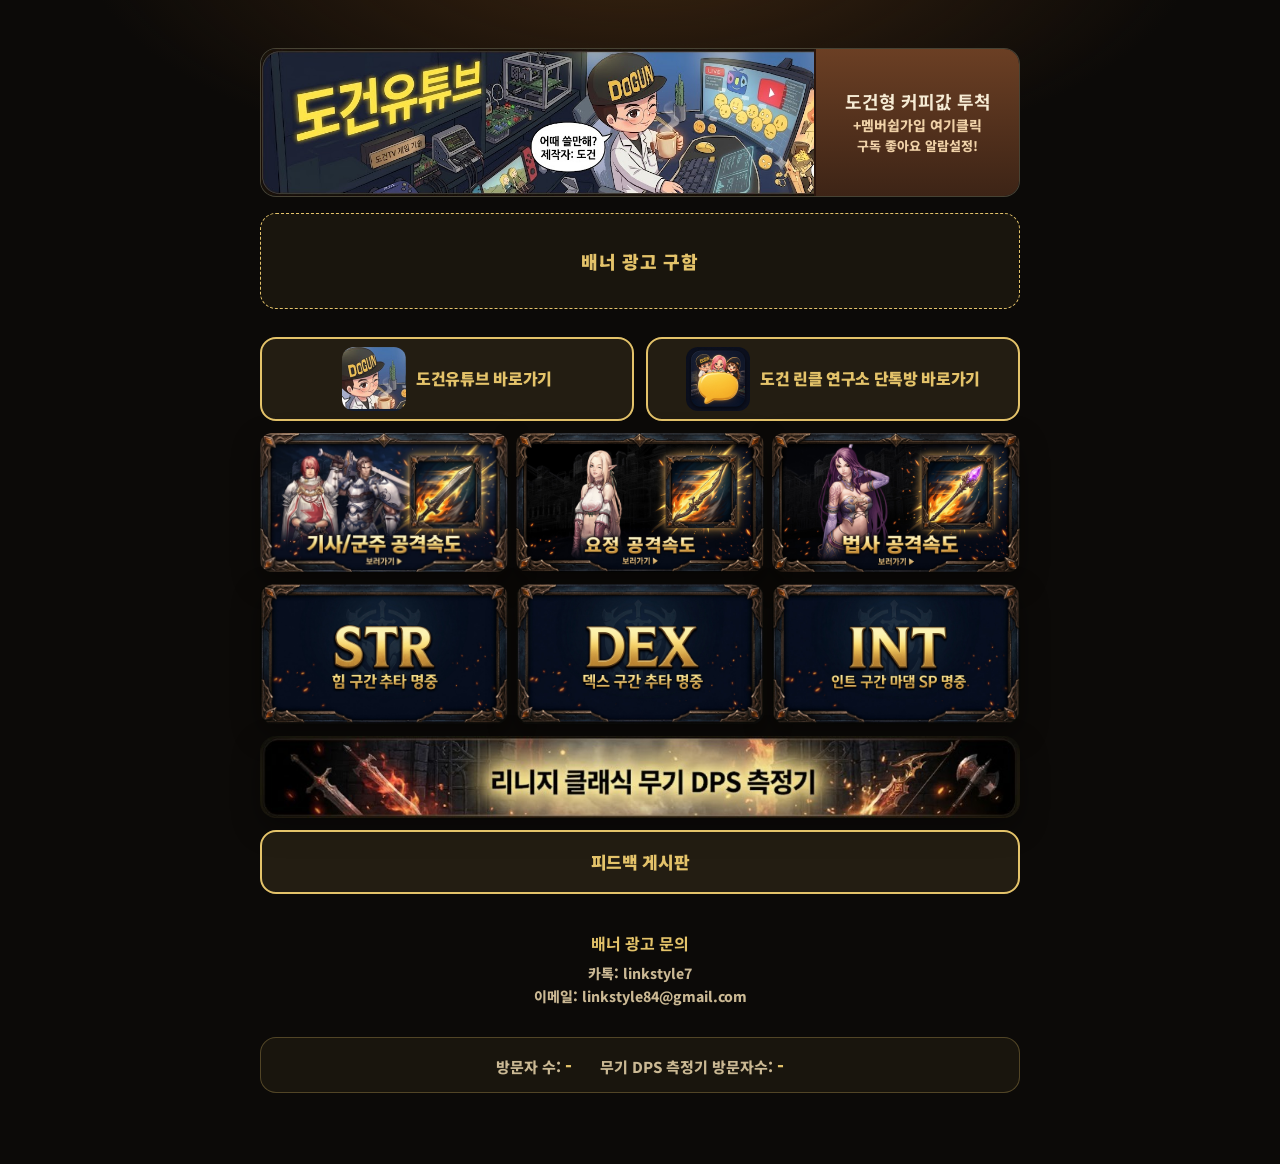
==== guide/index.html @ 3b907294 "법사 공격속도와 인트 버튼은 업데이트 준비중 팝업만 열리게 합니다. Co-authored-by: Cursor <cursoragent@cursor.com>" ====
<!DOCTYPE html>
<html lang="ko">
<head>
  <meta charset="UTF-8">
  <meta name="viewport" content="width=device-width, initial-scale=1">
  <title>리니지 클래식 · 도건유튜브</title>
  <link rel="preconnect" href="https://fonts.googleapis.com">
  <link rel="preconnect" href="https://fonts.gstatic.com" crossorigin="">
  <link href="https://fonts.googleapis.com/css2?family=Noto+Sans+KR:wght@400;700;800;900&display=swap" rel="stylesheet">
  <style>
    :root {
      --bg: #0c0a08;
      --ink: #f6edd6;
      --muted: #cbb994;
      --gold: #e4c36a;
      --line: rgba(228, 195, 106, 0.28);
    }
    * { box-sizing: border-box; }
    html, body {
      margin: 0;
      min-height: 100%;
      background:
        radial-gradient(900px 380px at 50% -60px, #3a2410 0%, transparent 62%),
        var(--bg);
      color: var(--ink);
      font-family: "Noto Sans KR", sans-serif;
    }
    .wrap {
      width: min(760px, calc(100% - 28px));
      margin: 0 auto;
      padding: 48px 0 56px;
    }
    .tools { display: grid; gap: 12px; }
    .tool {
      display: block;
      padding: 0;
      border-radius: 16px;
      overflow: hidden;
      text-decoration: none;
      box-shadow: 0 10px 28px rgba(0, 0, 0, .35);
    }
    .tool img {
      display: block;
      width: 100%;
      height: auto;
    }
    .tool:hover { filter: brightness(1.06); transform: translateY(-1px); }
    .shortcuts {
      display: grid;
      grid-template-columns: 1fr 1fr;
      gap: 12px;
    }
    .speed-banners {
      display: grid;
      grid-template-columns: 1fr 1fr 1fr;
      gap: 8px;
    }
    .speed-banner {
      display: block;
      padding: 0;
      border-radius: 12px;
      overflow: hidden;
      text-decoration: none;
      box-shadow: 0 10px 28px rgba(0, 0, 0, .35);
    }
    button.speed-banner {
      width: 100%;
      border: 0;
      background: transparent;
      color: inherit;
      font: inherit;
      cursor: pointer;
    }
    .speed-banner img { display: block; width: 100%; height: auto; }
    .speed-banner:hover { filter: brightness(1.06); transform: translateY(-1px); }
    .soon {
      position: fixed;
      inset: 0;
      z-index: 30;
      display: flex;
      align-items: center;
      justify-content: center;
      padding: 24px;
      background: rgba(0, 0, 0, 0.72);
    }
    .soon[hidden] { display: none; }
    .soon-card {
      margin: 0;
      padding: 28px 36px;
      border: 1px solid var(--line);
      border-radius: 14px;
      background: #16120c;
      color: var(--gold);
      font-size: 18px;
      font-weight: 800;
      line-height: 1.5;
      text-align: center;
    }
    .yt {
      display: flex;
      align-items: center;
      justify-content: center;
      gap: 10px;
      min-height: 64px;
      padding: 8px 12px;
      border-radius: 16px;
      border: 2px solid var(--gold);
      background: rgba(228, 195, 106, 0.1);
      color: var(--gold);
      text-align: left;
      text-decoration: none;
      font-size: 16px;
      font-weight: 900;
      letter-spacing: -0.02em;
      line-height: 1.35;
    }
    .yt img {
      width: 64px;
      height: 64px;
      flex: 0 0 auto;
      border-radius: 12px;
      object-fit: cover;
      display: block;
    }
    .yt:hover { filter: brightness(1.08); transform: translateY(-1px); }
    .feedback-open { font-size: 17px; }
    .banner-row {
      display: grid;
      grid-template-columns: 1fr 27%;
      align-items: stretch;
      width: 100%;
      margin: 0 0 16px;
      overflow: hidden;
      border-radius: 16px;
      border: 1px solid var(--line);
      background: #0a1220;
    }
    .banner-row img {
      width: 100%;
      height: auto;
      display: block;
      object-fit: contain;
      object-position: center center;
    }
    .member-cta {
      display: flex;
      flex-direction: column;
      align-items: center;
      justify-content: center;
      gap: 4px;
      padding: 8px 10px;
      text-decoration: none;
      text-align: center;
      color: #f6ebd4;
      background: linear-gradient(#6b3f24, #3d2416);
      border-left: 2px solid #2a160e;
      font-weight: 800;
      line-height: 1.25;
    }
    .member-cta:hover { filter: brightness(1.08); }
    .member-cta strong { font-size: clamp(13px, 2.2vw, 18px); }
    .member-cta span { font-size: clamp(11px, 1.7vw, 14px); color: #f0d2a8; }
    .member-cta .alarm { font-size: clamp(11px, 1.5vw, 13px); white-space: nowrap; }
    .banner {
      display: grid;
      place-items: center;
      min-height: 96px;
      margin-bottom: 28px;
      border-radius: 16px;
      border: 1px dashed var(--gold);
      background: rgba(228, 195, 106, 0.06);
      color: var(--gold);
      font-size: 18px;
      font-weight: 900;
      letter-spacing: 0.04em;
    }
    .ad-contact {
      margin: 36px 0 0;
      text-align: center;
      color: var(--muted);
      font-size: 14px;
      font-weight: 800;
      line-height: 1.7;
    }
    .ad-contact strong {
      display: block;
      margin-bottom: 4px;
      color: var(--gold);
      font-size: 16px;
    }
    .ad-contact a { color: inherit; text-decoration: none; }
    .ad-contact a:hover { color: #fffdf6; text-decoration: underline; }
    .counts {
      display: flex;
      justify-content: center;
      flex-wrap: wrap;
      gap: 8px 28px;
      margin-top: 28px;
      padding: 14px 18px;
      border-radius: 16px;
      border: 1px solid var(--line);
      background: rgba(228, 195, 106, 0.06);
      color: var(--muted);
      font-size: 15px;
      font-weight: 800;
      text-align: center;
    }
    .counts b { color: var(--gold); font-size: 18px; font-weight: 900; }
    @media (max-width: 640px) {
      .banner-row { grid-template-columns: 1fr; }
      .banner-row img { height: auto; }
      .member-cta { padding: 12px 10px; border-left: 0; border-top: 2px solid #2a160e; }
    }
  </style>
</head>
<body>
  <div class="wrap">
    <div class="banner-row">
      <img src="banner.png" alt="도건유튜브">
      <a class="member-cta" href="https://www.youtube.com/channel/UCk6f0jViRYWOi5BcHaDLZXQ/join" target="_blank" rel="noopener">
        <strong>도건형 커피값 투척</strong>
        <span>+멤버쉽가입 여기클릭</span>
        <span class="alarm">구독 좋아요 알람설정!</span>
      </a>
    </div>
    <div class="banner">배너 광고 구함</div>
    <div class="tools">
      <div class="shortcuts">
        <a class="yt" href="https://www.youtube.com/user/linkstyle84" target="_blank" rel="noopener"><img src="shortcut-youtube.jpg" alt=""><span>도건유튜브 바로가기</span></a>
        <a class="yt" href="https://open.kakao.com/o/gL2Xyl9h" target="_blank" rel="noopener"><img src="shortcut-kakao.jpg" alt=""><span>도건 린클 연구소 단톡방 바로가기</span></a>
      </div>
      <div class="speed-banners">
        <a class="speed-banner" href="speed-knight.html"><img src="btn-knight.jpg" alt="기사/군주 공격속도"></a>
        <a class="speed-banner" href="speed-elf.html"><img src="btn-elf.jpg" alt="요정 공격속도"></a>
        <button type="button" class="speed-banner js-soon"><img src="btn-mage.jpg" alt="법사 공격속도"></button>
      </div>
      <div class="speed-banners">
        <a class="speed-banner" href="stat-str.html"><img src="btn-str.jpg" alt="힘 STR 추타 명중"></a>
        <a class="speed-banner" href="stat-dex.html"><img src="btn-dex.jpg" alt="덱스 DEX 추타 명중"></a>
        <button type="button" class="speed-banner js-soon"><img src="btn-int.jpg" alt="인트 INT 마댐 SP 명중"></button>
      </div>
      <a class="tool" href="https://linkstyle84-sketch.github.io/lin-dps/"><img src="dps-tool.jpg" alt="리니지 클래식 무기 DPS 측정기"></a>
      <a class="yt feedback-open" href="feedback.html">피드백 게시판</a>
    </div>
    <p class="ad-contact">
      <strong>배너 광고 문의</strong>
      카톡: linkstyle7<br>
      이메일: <a href="mailto:linkstyle84@gmail.com">linkstyle84@gmail.com</a>
    </p>
    <p class="counts"><span>방문자 수: <b id="guide">…</b></span><span>무기 DPS 측정기 방문자수: <b id="tool">…</b></span></p>
  </div>
  <div class="soon" id="soon" hidden>
    <p class="soon-card" role="dialog" aria-modal="true">업데이트 준비중 입니다.</p>
  </div>
  <script src="../count.js?v=3"></script>
  <script>
    function paintCount(key, n) {
      document.getElementById(key).textContent = n == null ? '-' : String(n);
    }
    function asPromise(value) {
      if (value && typeof value.then === 'function') return value;
      return Promise.resolve(null);
    }
    document.querySelectorAll('.js-soon').forEach(function (btn) {
      btn.addEventListener('click', function () {
        document.getElementById('soon').hidden = false;
      });
    });
    var soon = document.getElementById('soon');
    soon.addEventListener('click', function (e) {
      if (e.target === soon) soon.hidden = true;
    });
    document.addEventListener('keydown', function (e) {
      if (e.key === 'Escape') soon.hidden = true;
    });
    if (window.LinCount) {
      LinCount.read('tool').then(function (n) { paintCount('tool', n); });
      asPromise(LinCount.hit('guide', false)).then(function (n) {
        if (n == null) LinCount.read('guide').then(function (v) { paintCount('guide', v); });
        else paintCount('guide', n);
      });
    }
  </script>
</body>
</html>
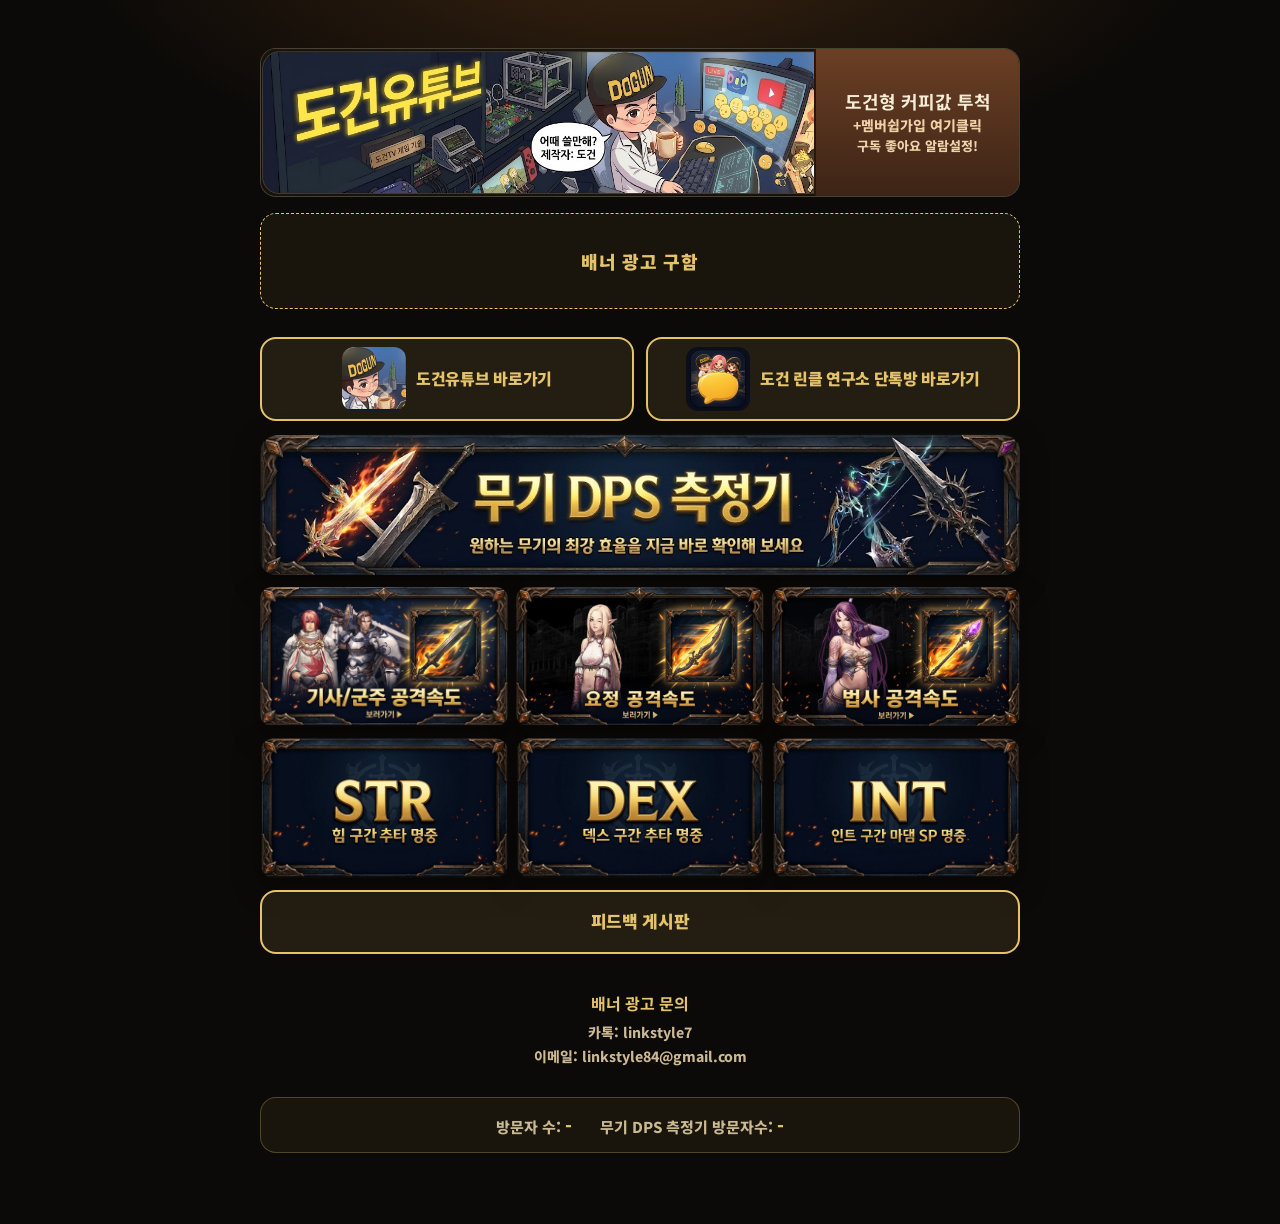
==== commit aa0135eb: "무기 DPS 측정기 배너를 공격속도 줄 바로 위로 옮깁니다." ====
--- a/guide/index.html
+++ b/guide/index.html
@@ -229,6 +229,7 @@
         <a class="yt" href="https://www.youtube.com/user/linkstyle84" target="_blank" rel="noopener"><img src="shortcut-youtube.jpg" alt=""><span>도건유튜브 바로가기</span></a>
         <a class="yt" href="https://open.kakao.com/o/gL2Xyl9h" target="_blank" rel="noopener"><img src="shortcut-kakao.jpg" alt=""><span>도건 린클 연구소 단톡방 바로가기</span></a>
       </div>
+      <a class="tool" href="https://linkstyle84-sketch.github.io/lin-dps/"><img src="dps-tool.jpg" alt="리니지 클래식 무기 DPS 측정기"></a>
       <div class="speed-banners">
         <a class="speed-banner" href="speed-knight.html"><img src="btn-knight.jpg" alt="기사/군주 공격속도"></a>
         <a class="speed-banner" href="speed-elf.html"><img src="btn-elf.jpg" alt="요정 공격속도"></a>
@@ -239,7 +240,6 @@
         <a class="speed-banner" href="stat-dex.html"><img src="btn-dex.jpg" alt="덱스 DEX 추타 명중"></a>
         <button type="button" class="speed-banner js-soon"><img src="btn-int.jpg" alt="인트 INT 마댐 SP 명중"></button>
       </div>
-      <a class="tool" href="https://linkstyle84-sketch.github.io/lin-dps/"><img src="dps-tool.jpg" alt="리니지 클래식 무기 DPS 측정기"></a>
       <a class="yt feedback-open" href="feedback.html">피드백 게시판</a>
     </div>
     <p class="ad-contact">
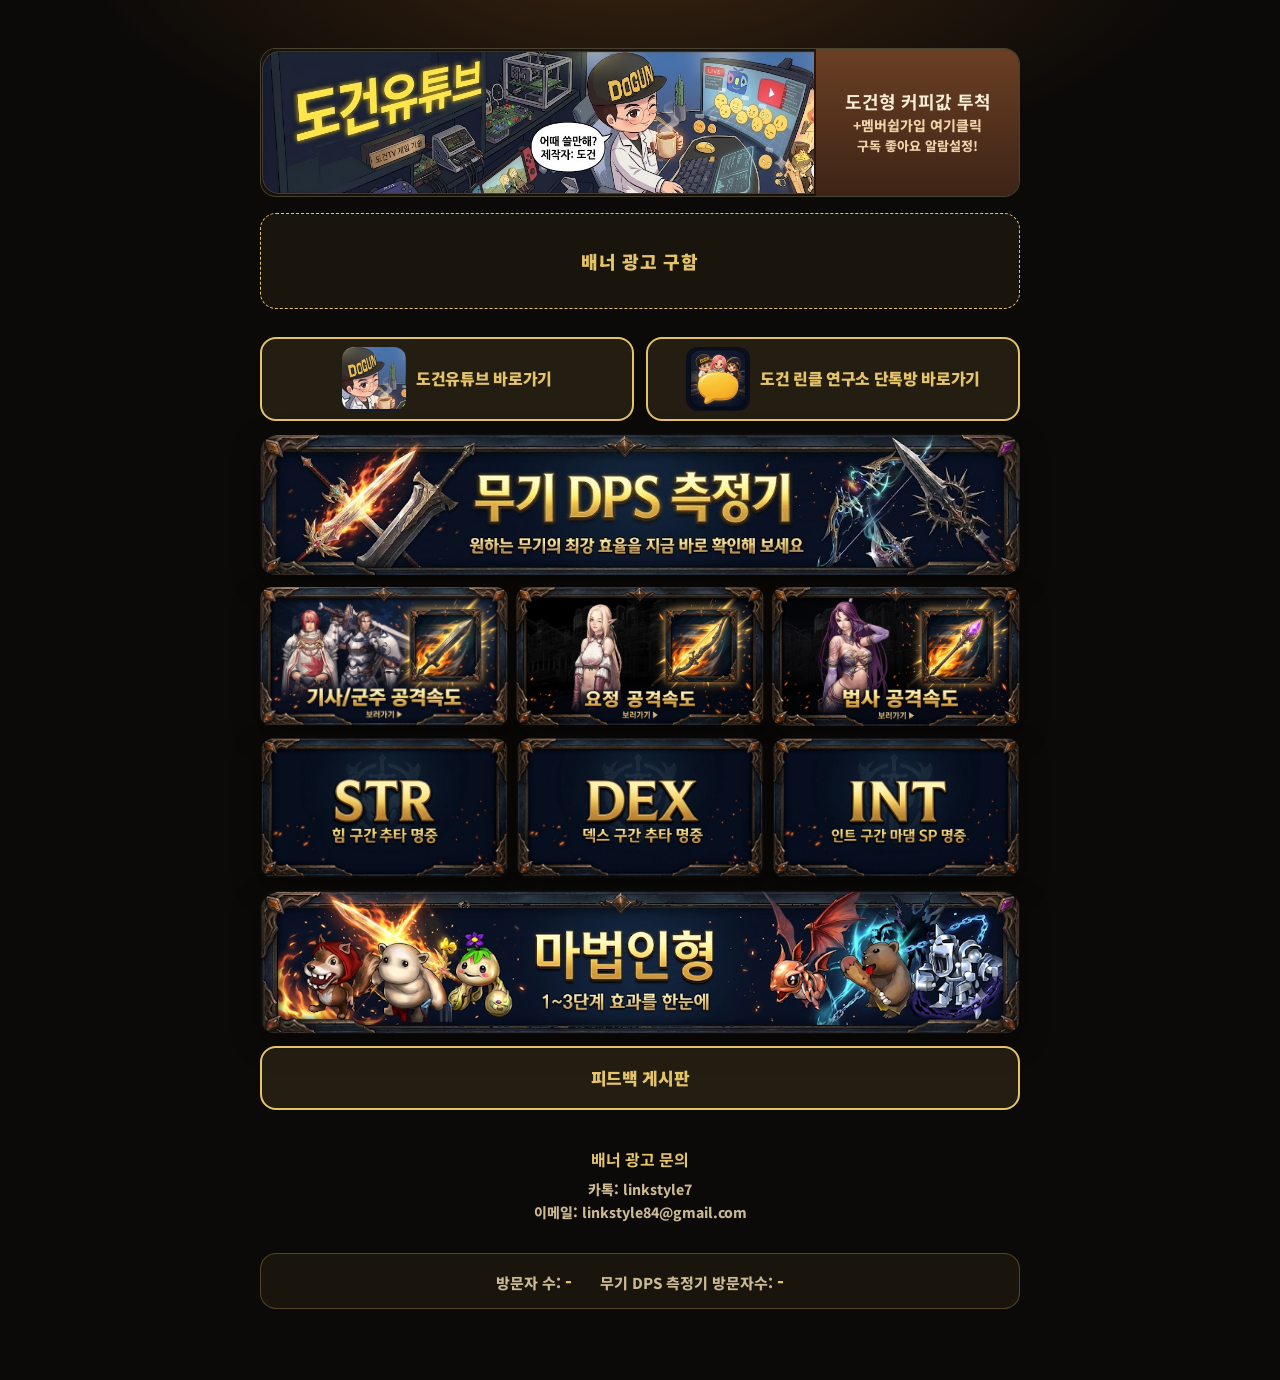
==== commit 6d36dd83: "마법인형 버튼을 피드백 게시판 바로 위에 넣습니다." ====
--- a/guide/index.html
+++ b/guide/index.html
@@ -240,6 +240,7 @@
         <a class="speed-banner" href="stat-dex.html"><img src="btn-dex.jpg" alt="덱스 DEX 추타 명중"></a>
         <button type="button" class="speed-banner js-soon"><img src="btn-int.jpg" alt="인트 INT 마댐 SP 명중"></button>
       </div>
+      <a class="tool" href="dolls.html"><img src="btn-doll.png" alt="마법인형"></a>
       <a class="yt feedback-open" href="feedback.html">피드백 게시판</a>
     </div>
     <p class="ad-contact">
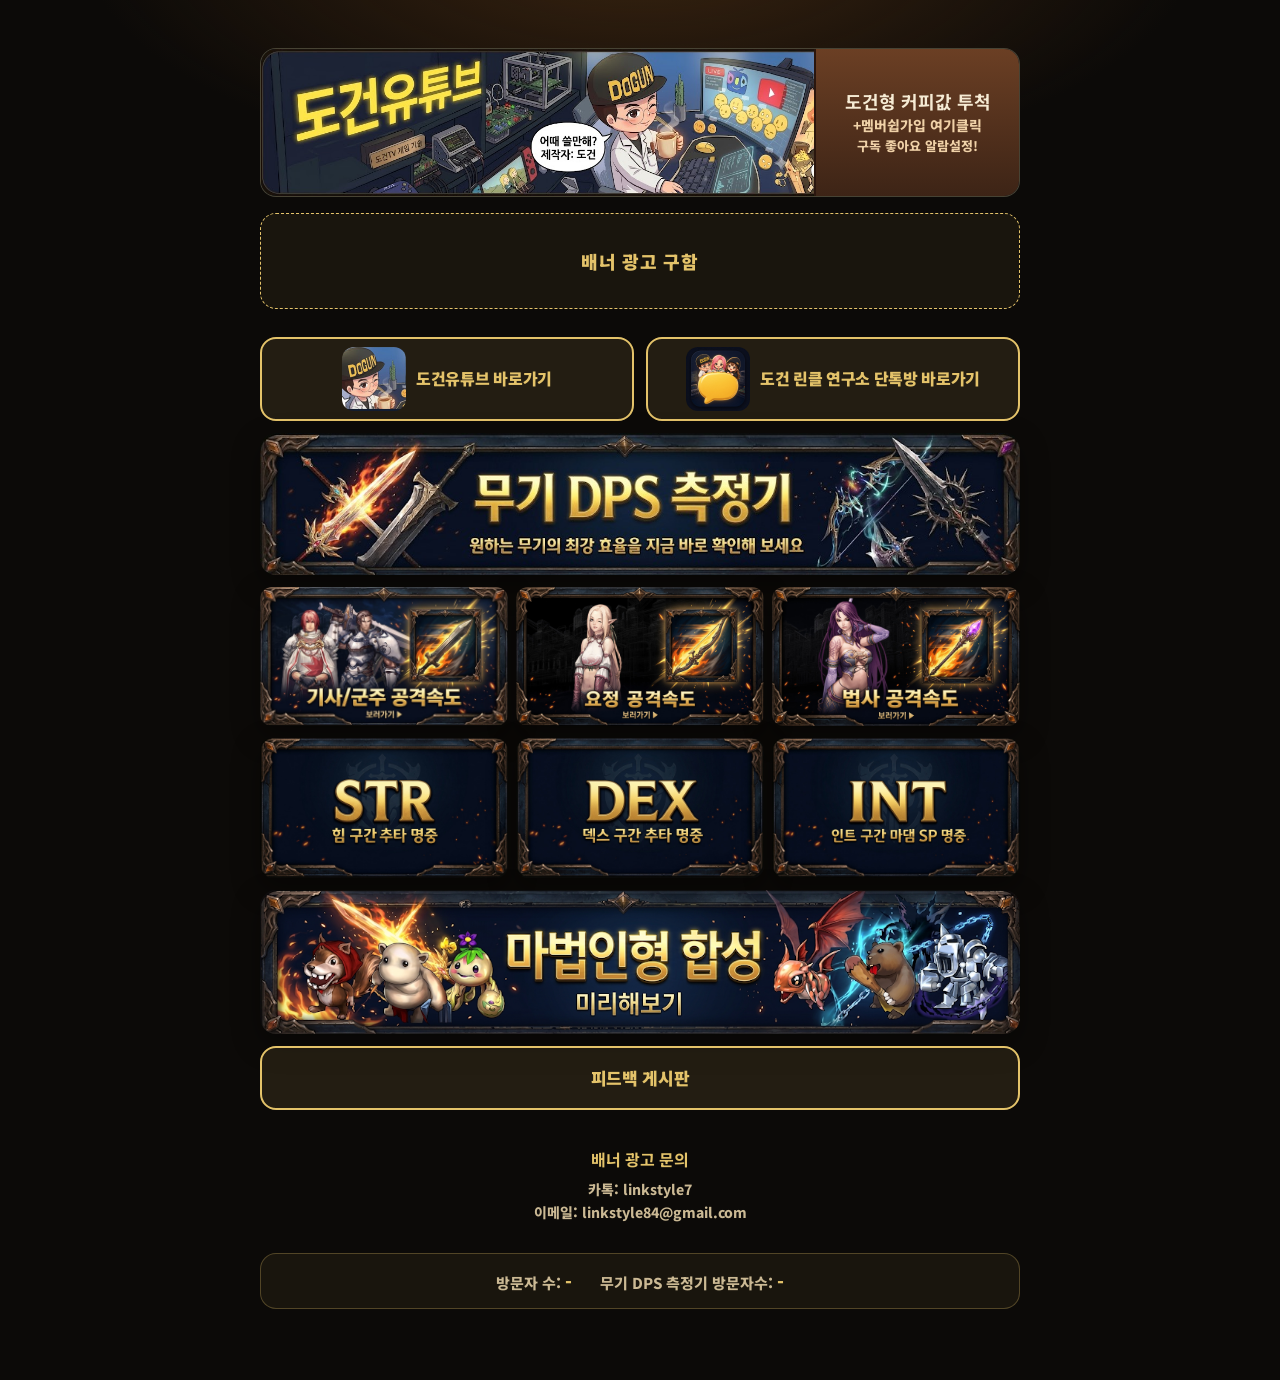
==== commit 4bda289b: "마법인형 버튼 이미지를 합성 미리해보기 배너로 바꿉니다. Co-authored-by: Cursor <cursoragent@cursor.com>" ====
--- a/guide/index.html
+++ b/guide/index.html
@@ -240,7 +240,7 @@
         <a class="speed-banner" href="stat-dex.html"><img src="btn-dex.jpg" alt="덱스 DEX 추타 명중"></a>
         <button type="button" class="speed-banner js-soon"><img src="btn-int.jpg" alt="인트 INT 마댐 SP 명중"></button>
       </div>
-      <a class="tool" href="dolls.html"><img src="btn-doll.png" alt="마법인형"></a>
+      <a class="tool" href="dolls.html"><img src="btn-doll.png?v=2" alt="마법인형 합성 미리해보기"></a>
       <a class="yt feedback-open" href="feedback.html">피드백 게시판</a>
     </div>
     <p class="ad-contact">
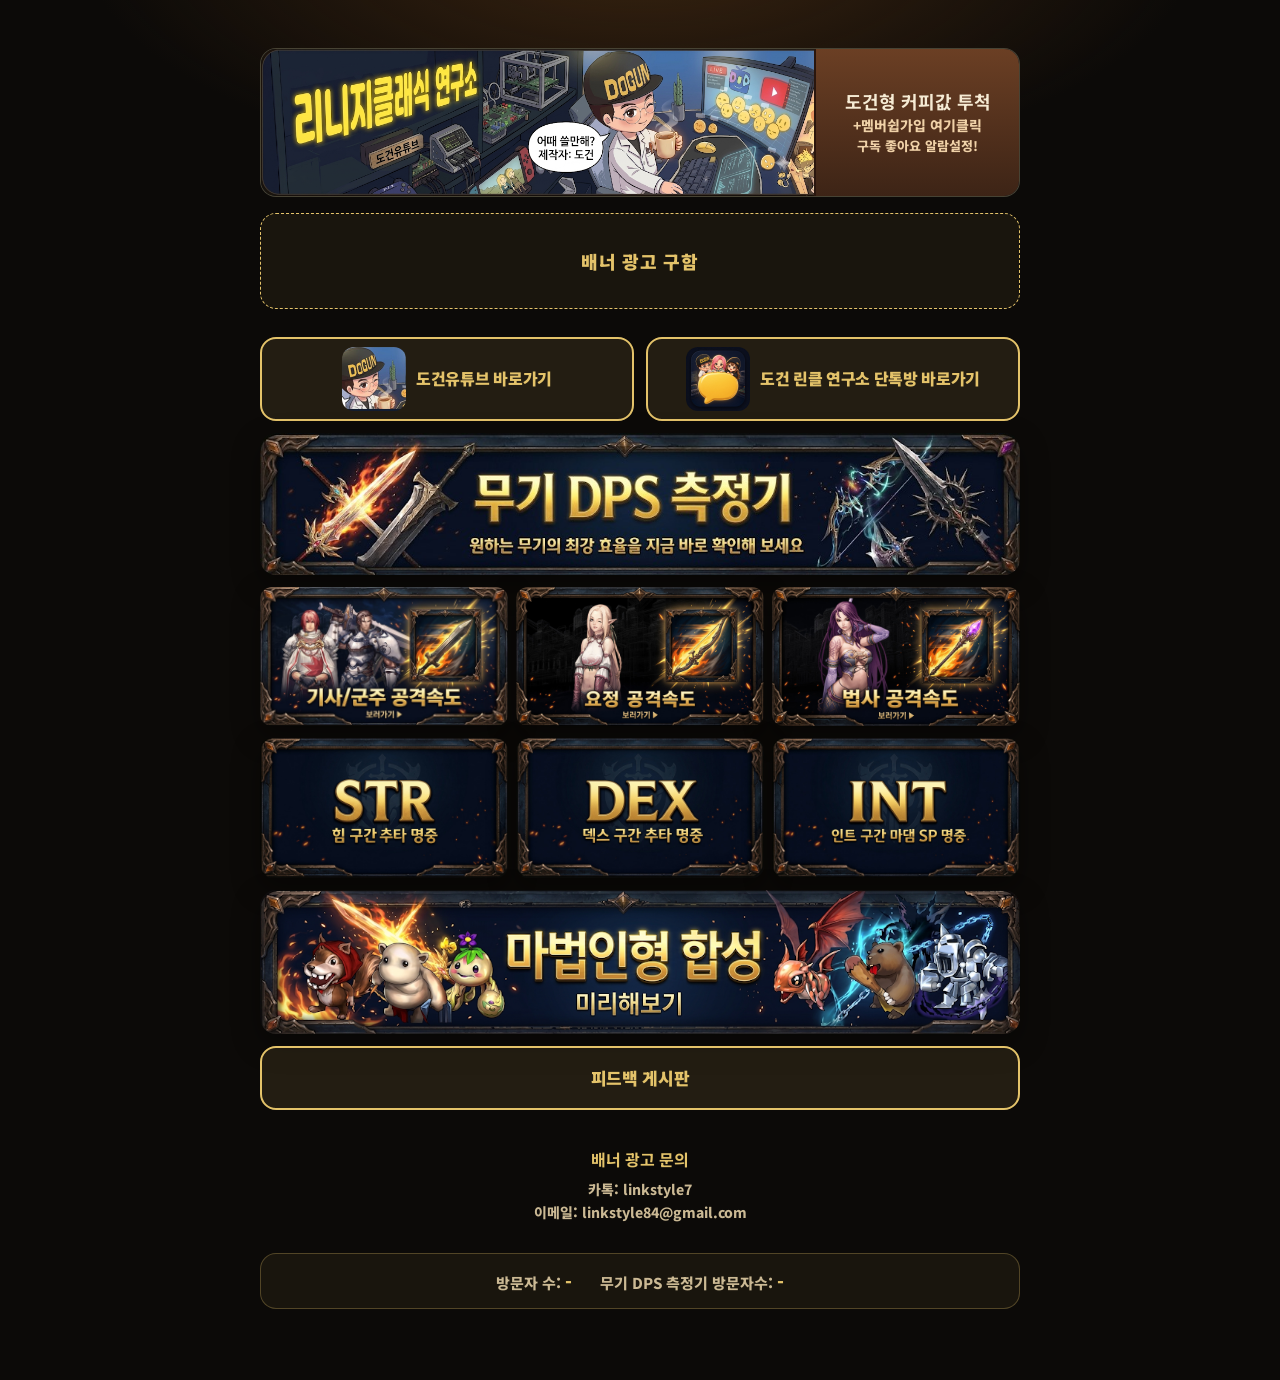
==== commit f6bafe76: "홈 최상단 헤드 이미지를 리니지클래식 연구소 배너로 바꿉니다. Co-authored-by: Cursor <cursoragent@cursor.com>" ====
--- a/guide/index.html
+++ b/guide/index.html
@@ -216,7 +216,7 @@
 <body>
   <div class="wrap">
     <div class="banner-row">
-      <img src="banner.png" alt="도건유튜브">
+      <img src="banner.png?v=2" alt="리니지클래식 연구소">
       <a class="member-cta" href="https://www.youtube.com/channel/UCk6f0jViRYWOi5BcHaDLZXQ/join" target="_blank" rel="noopener">
         <strong>도건형 커피값 투척</strong>
         <span>+멤버쉽가입 여기클릭</span>
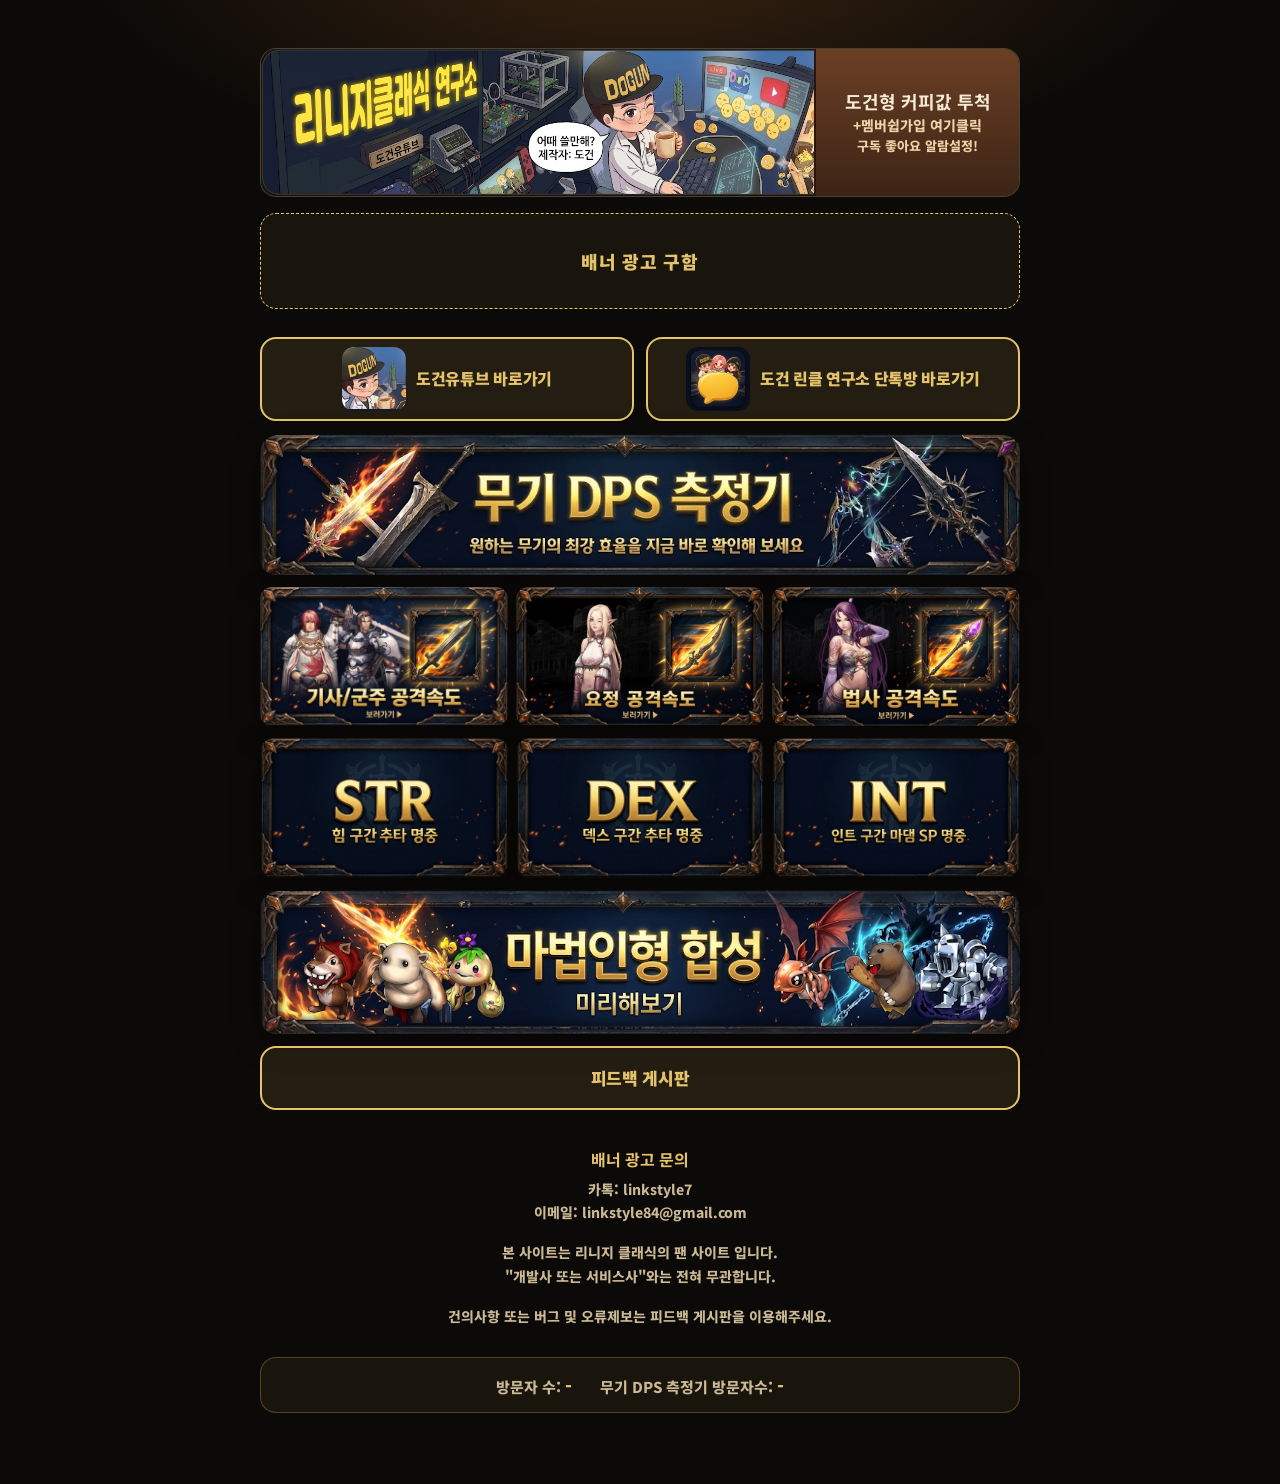
==== commit f140104b: "배너 문의 아래에 팬사이트 안내를 넣습니다. Co-authored-by: Cursor <cursoragent@cursor.com>" ====
--- a/guide/index.html
+++ b/guide/index.html
@@ -190,6 +190,7 @@
     }
     .ad-contact a { color: inherit; text-decoration: none; }
     .ad-contact a:hover { color: #fffdf6; text-decoration: underline; }
+    .ad-contact .site-note { display: block; margin-top: 16px; }
     .counts {
       display: flex;
       justify-content: center;
@@ -247,6 +248,9 @@
       <strong>배너 광고 문의</strong>
       카톡: linkstyle7<br>
       이메일: <a href="mailto:linkstyle84@gmail.com">linkstyle84@gmail.com</a>
+      <span class="site-note">본 사이트는 리니지 클래식의 팬 사이트 입니다.<br>
+      "개발사 또는 서비스사"와는 전혀 무관합니다.</span>
+      <span class="site-note">건의사항 또는 버그 및 오류제보는 <a href="feedback.html">피드백 게시판</a>을 이용해주세요.</span>
     </p>
     <p class="counts"><span>방문자 수: <b id="guide">…</b></span><span>무기 DPS 측정기 방문자수: <b id="tool">…</b></span></p>
   </div>
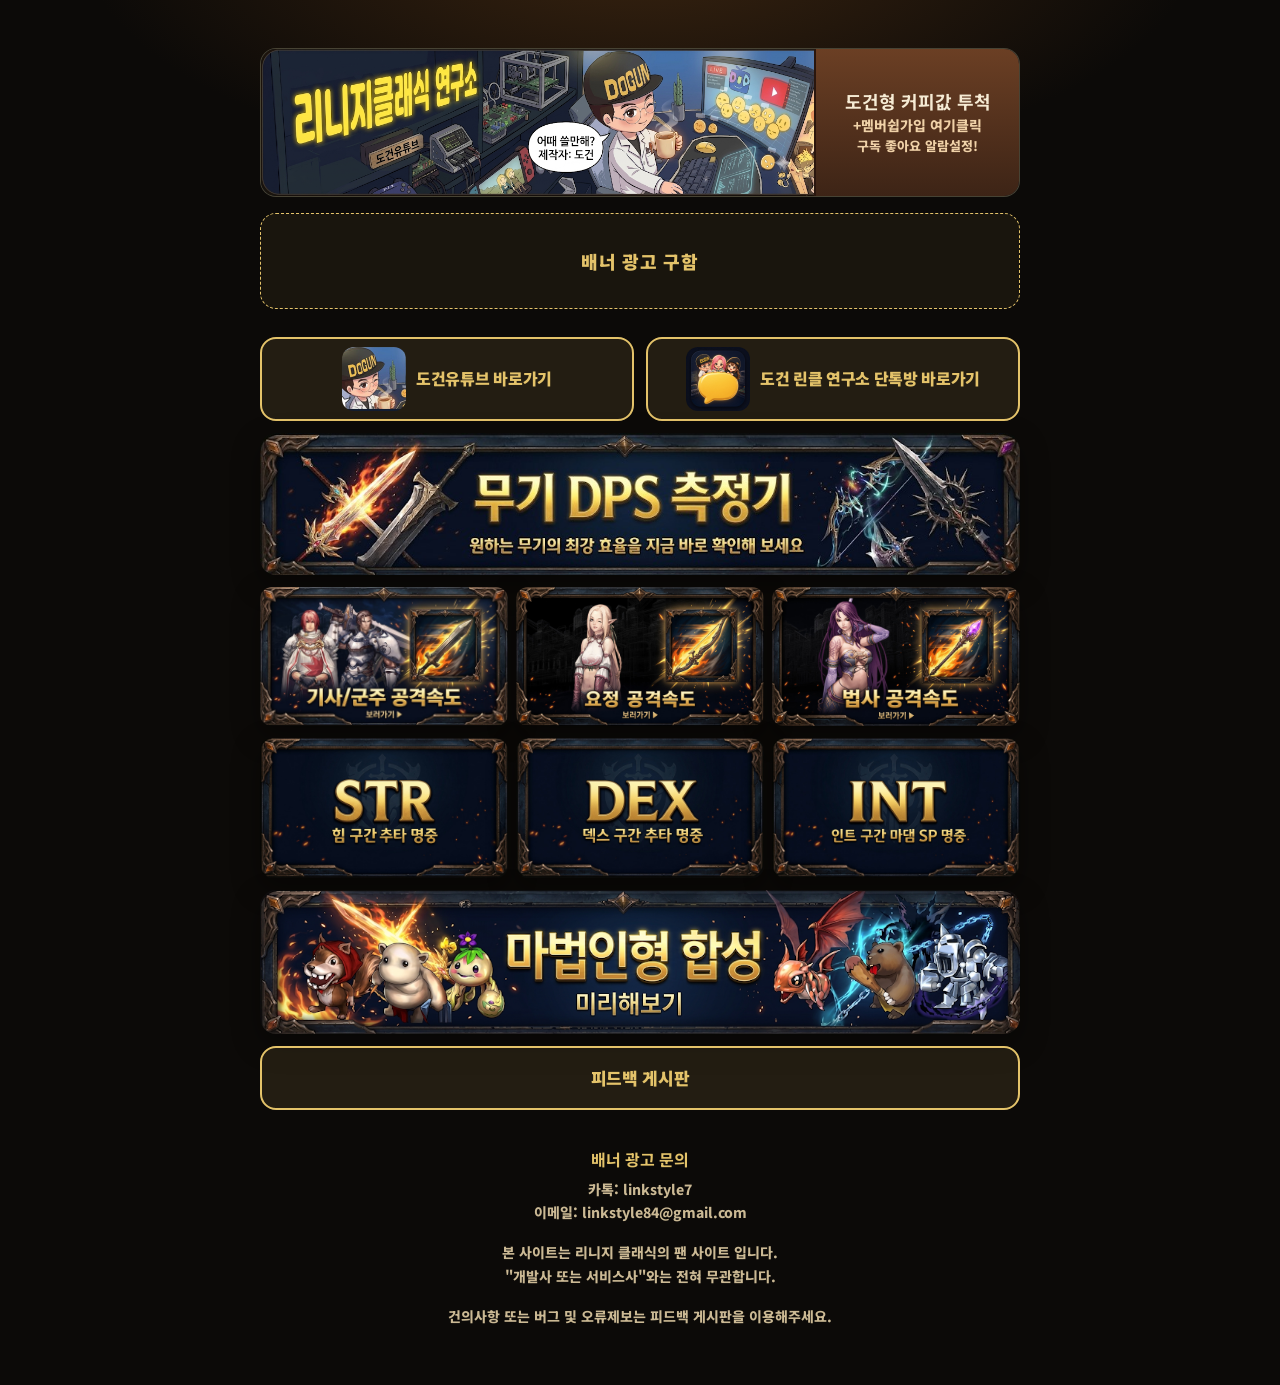
==== commit 00c59664: "방문자 수 칸을 숨깁니다. Co-authored-by: Cursor <cursoragent@cursor.com>" ====
--- a/guide/index.html
+++ b/guide/index.html
@@ -207,6 +207,7 @@
       text-align: center;
     }
     .counts b { color: var(--gold); font-size: 18px; font-weight: 900; }
+    .counts[hidden] { display: none; }
     @media (max-width: 640px) {
       .banner-row { grid-template-columns: 1fr; }
       .banner-row img { height: auto; }
@@ -252,7 +253,7 @@
       "개발사 또는 서비스사"와는 전혀 무관합니다.</span>
       <span class="site-note">건의사항 또는 버그 및 오류제보는 <a href="feedback.html">피드백 게시판</a>을 이용해주세요.</span>
     </p>
-    <p class="counts"><span>방문자 수: <b id="guide">…</b></span><span>무기 DPS 측정기 방문자수: <b id="tool">…</b></span></p>
+    <p class="counts" hidden><span>방문자 수: <b id="guide">…</b></span><span>무기 DPS 측정기 방문자수: <b id="tool">…</b></span></p>
   </div>
   <div class="soon" id="soon" hidden>
     <p class="soon-card" role="dialog" aria-modal="true">업데이트 준비중 입니다.</p>
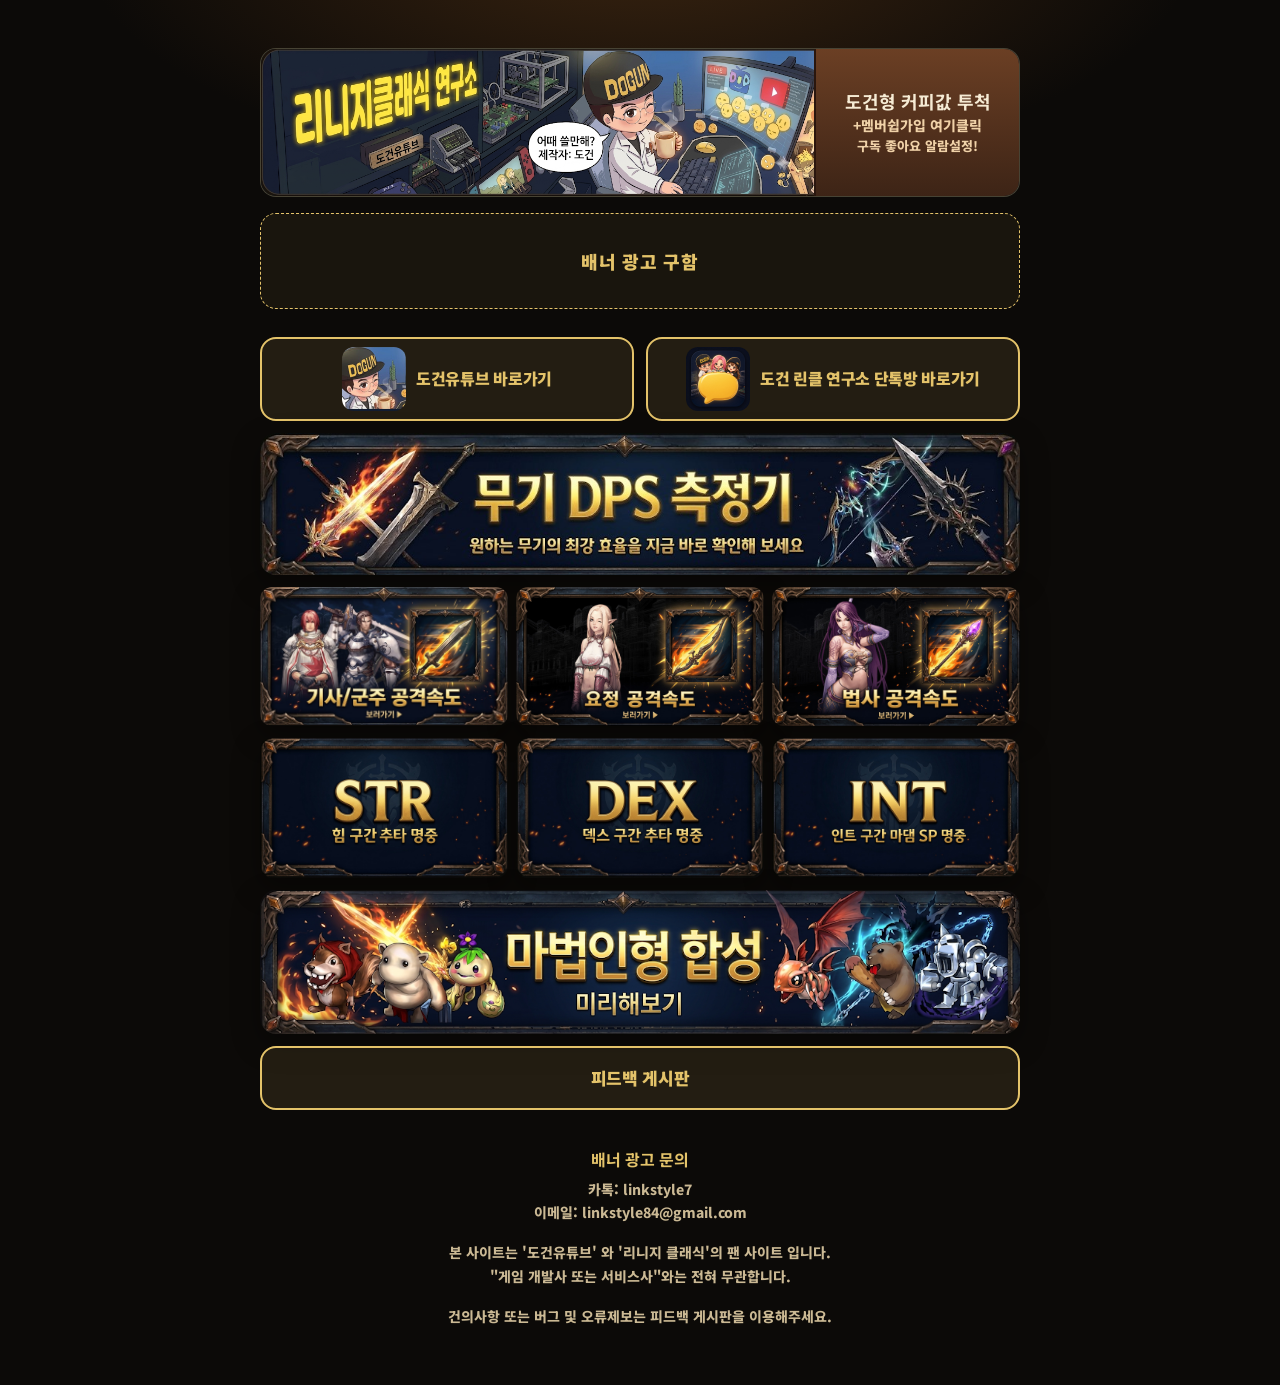
==== commit 3365690e: "팬사이트 안내 문구를 고칩니다. Co-authored-by: Cursor <cursoragent@cursor.com>" ====
--- a/guide/index.html
+++ b/guide/index.html
@@ -249,8 +249,8 @@
       <strong>배너 광고 문의</strong>
       카톡: linkstyle7<br>
       이메일: <a href="mailto:linkstyle84@gmail.com">linkstyle84@gmail.com</a>
-      <span class="site-note">본 사이트는 리니지 클래식의 팬 사이트 입니다.<br>
-      "개발사 또는 서비스사"와는 전혀 무관합니다.</span>
+      <span class="site-note">본 사이트는 '도건유튜브' 와 '리니지 클래식'의 팬 사이트 입니다.<br>
+      "게임 개발사 또는 서비스사"와는 전혀 무관합니다.</span>
       <span class="site-note">건의사항 또는 버그 및 오류제보는 <a href="feedback.html">피드백 게시판</a>을 이용해주세요.</span>
     </p>
     <p class="counts" hidden><span>방문자 수: <b id="guide">…</b></span><span>무기 DPS 측정기 방문자수: <b id="tool">…</b></span></p>
